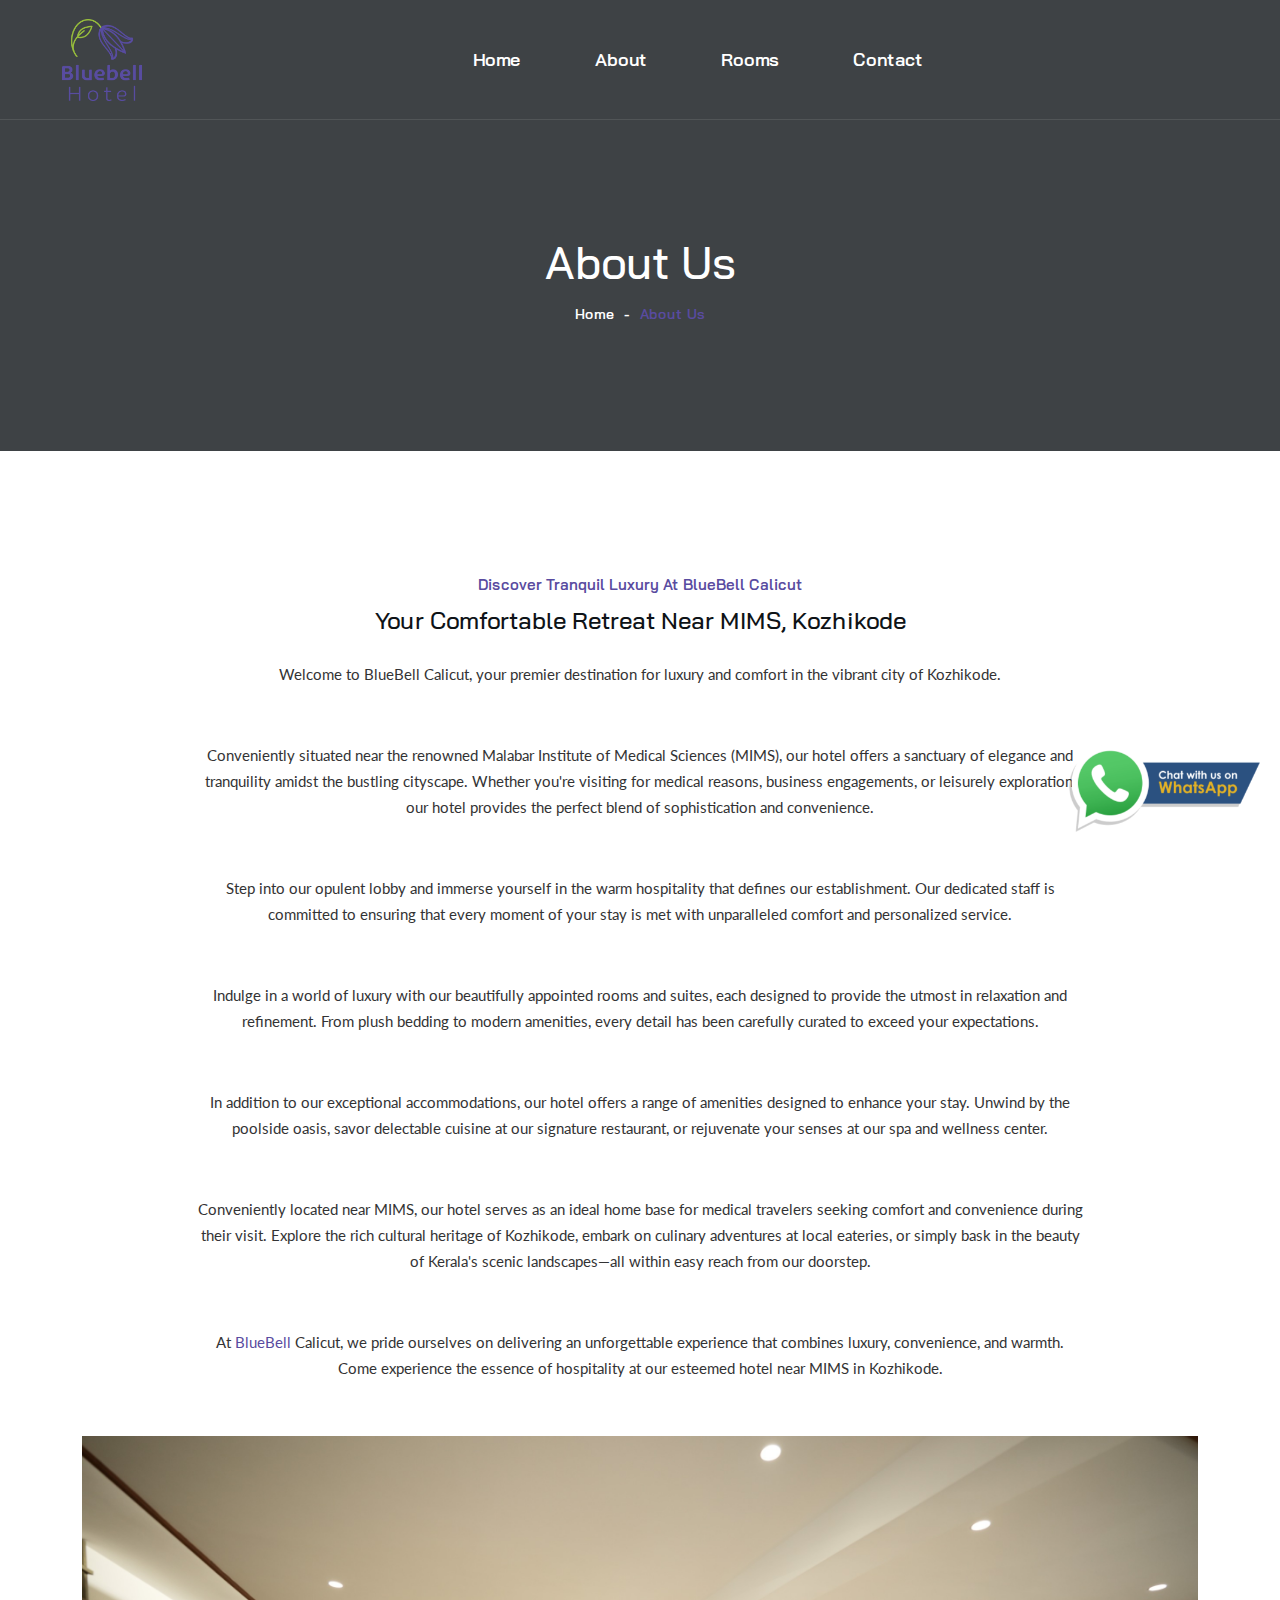
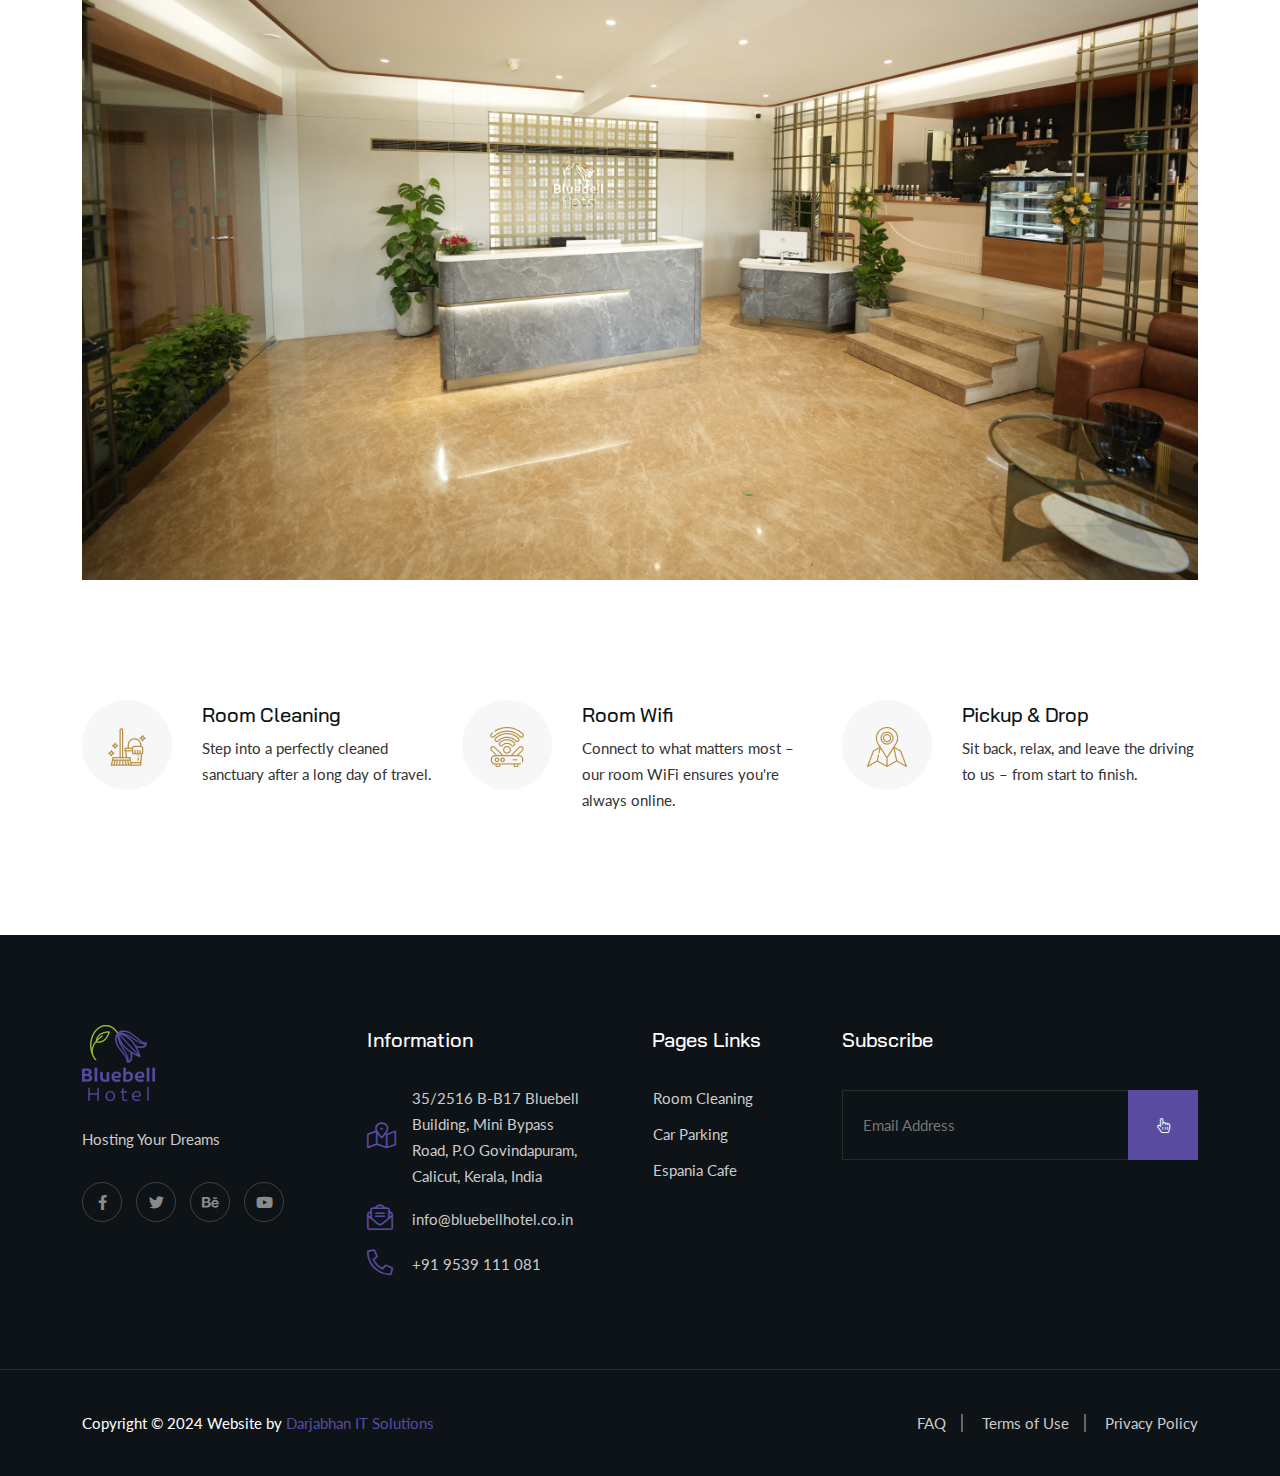
==== about.html @ 41ed352f "googleads" ====
<!DOCTYPE html>
<html lang="en">

<head>
	<!-- Start Meta -->
	<meta charset="UTF-8">
	<meta http-equiv="X-UA-Compatible" content="IE=edge" />
	<meta name="description" content="Hostily - Luxury Hotel Booking HTML5 Template" />
	<meta name="keywords" content="Creative, Digital, multipage, landing, freelancer template" />
	<meta name="author" content="ThemeOri">
	<meta name="viewport" content="width=device-width, initial-scale=1">
	<!-- Title of Site -->
	<title>BlueBell Calicut</title>
	<!-- Favicons -->
	<link rel="icon" type="image/png" href="assets/Images/Logo.png">
	<!-- Bootstrap CSS -->
	<link rel="stylesheet" href="assets/css/bootstrap.min.css">
	<!-- Font Awesome CSS -->
	<link rel="stylesheet" href="assets/css/all.css">
	<!-- Animate CSS -->
	<link rel="stylesheet" href="assets/css/animate.css">
	<!-- Nice Select CSS -->
	<link rel="stylesheet" href="assets/css/nice-select.css">
	<!-- Swiper Bundle CSS -->
	<link rel="stylesheet" href="assets/css/swiper-bundle.min.css">
	<!-- Magnific Popup CSS -->
	<link rel="stylesheet" href="assets/css/magnific-popup.css">
	<!-- Mean Menu CSS -->
	<link rel="stylesheet" href="assets/css/meanmenu.min.css">
	<!-- Custom CSS -->
	<link rel="stylesheet" href="assets/sass/style.css">
</head>

<body>
	<!-- Preloader start -->
	<div class="theme-loader">
		<div class="spinner">
			<div class="double-bounce1"></div>
			<div class="double-bounce2"></div>
		</div>
	</div>
	<!-- Preloader end -->
	<!-- Header Area Start -->
	<div class="header__sticky one">
		<div class="header__area page">
			<div class="container custom__container">
				<div class="header__area-menubar">
					<div class="header__area-menubar-left">
						<div class="header__area-menubar-left-logo">
							<a href="index.html"><img src="assets/Images/BLUEBELL HOTEL LOGO - FINAL.png" width="80px" alt=""></a>
							<div class="responsive-menu"></div>
						</div>
					</div>
					<div class="header__area-menubar-right">
						<div class="header__area-menubar-right-menu menu-responsive">						
							<ul id="mobilemenu">
								<li><a href="index.html">Home</a></li>
								<li><a href="about.html">About</a></li>
								<li><a href="room-style.html">Rooms</a></li>
								<li><a href="contact.html">Contact</a></li>
								
								<!-- <li class="menu-item-has-children"><a href="#">Pages</a>

									<ul class="sub-menu">
										<li><a href="about.html">About</a></li>
										<li><a href="services-team.html">Team</a></li>
										<li><a href="services-details.html">Services Details</a></li>
										<li><a href="coming-soon.html">Coming Soon</a></li>
									</ul>
								</li>
								<li class="menu-item-has-children"><a href="#">Room</a>
									<ul class="sub-menu">
										<li><a href="room-style.html">Room Style</a></li>
										<li><a href="room-modern.html">Room Modern</a></li>
										<li><a href="room-list.html">Room List</a></li>
										<li><a href="room-details.html">Room Details</a></li>
									</ul>
								</li> -->
								<!-- <li class="menu-item-has-children"><a href="#">Blog</a>
									<ul class="sub-menu">
										<li><a href="blog-grid.html">Blog Grid</a></li>
										<li><a href="blog-standard.html">Blog Standard</a></li>
										<li><a href="blog-details.html">Blog Details</a></li>
									</ul>
								</li> -->
							</ul>
						</div>
					</div>
					<div class="header__area-menubar-right-box">
						<!-- <div class="header__area-menubar-right-box-btn">
							<a class="theme-btn" href="contact.html">Book Now<i class="fal fa-long-arrow-right"></i></a>
						</div> -->
					</div>
				</div>
			</div>
		</div>
	</div>
	<!-- Header Area End -->
	<!-- Page Banner Start -->
	<div class="page__banner" data-background="assets/BlueBellImage/beverage.jpg">
		<div class="container">
			<div class="row">
				<div class="col-xl-12">
					<div class="page__banner-title">
						<h1>About Us</h1>
						<div class="page__banner-title-menu">
							<ul>
								<li><a href="index.html">Home</a></li>
								<li><span>-</span>About Us</li>
							</ul>
						</div>
					</div>
				</div>
			</div>
		</div>
	</div>
	<!-- Page Banner End -->
	<!-- Company Offers Start -->
	<div class="offers__area section-padding">
		<div class="container">
			<div class="row">
				<div class="col-xl-12">
					<div class="offers__area-title">
						<span class="subtitle__one">Discover Tranquil Luxury at BlueBell Calicut</span>
						<h4 class="pb-4">Your Comfortable Retreat Near MIMS, Kozhikode</h4>
						<p> Welcome to BlueBell Calicut, your premier destination for luxury and comfort in the vibrant
							city
							of Kozhikode.
						</p>
						<p>
							Conveniently situated near the renowned Malabar Institute of Medical Sciences (MIMS), our
							hotel offers a sanctuary of elegance and tranquility amidst the bustling cityscape. Whether
							you're visiting for medical reasons, business engagements, or leisurely exploration, our
							hotel provides the perfect blend of sophistication and convenience.
						</p>

						<p>
							Step into our opulent lobby and immerse yourself in the warm hospitality that defines our
							establishment. Our dedicated staff is committed to ensuring that every moment of your stay
							is met with unparalleled comfort and personalized service.
						</p>

						<p>

							Indulge in a world of luxury with our beautifully appointed rooms and suites, each designed
							to provide the utmost in relaxation and refinement. From plush bedding to modern amenities,
							every detail has been carefully curated to exceed your expectations.
						</p>

						<p>
							In addition to our exceptional accommodations, our hotel offers a range of amenities
							designed to enhance your stay. Unwind by the poolside oasis, savor delectable cuisine at our
							signature restaurant, or rejuvenate your senses at our spa and wellness center.
						</p>

						<p>
							Conveniently located near MIMS, our hotel serves as an ideal home base for medical travelers
							seeking comfort and convenience during their visit. Explore the rich cultural heritage of
							Kozhikode, embark on culinary adventures at local eateries, or simply bask in the beauty of
							Kerala's scenic landscapes—all within easy reach from our doorstep.
						</p>

						<p>
							At <span style="color: #594ba0;">BlueBell </span>Calicut, we pride ourselves on delivering an unforgettable experience that combines
							luxury, convenience, and warmth. Come experience the essence of hospitality at our esteemed
							hotel near MIMS in Kozhikode.
						</p>

					</div>
				</div>
			</div>
			<div class="row">
				<div class="col-xl-12">
					<div class="offers__area-image">
						<img class="img__full1" src="assets/BlueBellImage/espaniacafe3.jpeg" width="50%" height="" alt="">
					</div>
				</div>
			</div>
		</div>
	</div>
	<!-- Company Offers End -->
	<!-- Services Two Start -->
	<div class="services__two">
		<div class="container">
			<div class="row">
				<div class="col-xl-4 col-lg-4 col-md-6 col-sm-6 lg-mb-30">
					<div class="services__area-item">
						<div class="services__area-item-icon">
							<img src="assets/img/icon/cleaning.png" alt="">
						</div>
						<div class="services__area-item-content">
							<h5><a href="#">Room Cleaning</a></h5>
							<p>Step into a perfectly cleaned sanctuary after a long day of travel.</p>
						</div>
					</div>
				</div>
				<div class="col-xl-4 col-lg-4 col-md-6 col-sm-6 sm-mb-30">
					<div class="services__area-item">
						<div class="services__area-item-icon">
							<img src="assets/img/icon/wifi.png" alt="">
						</div>
						<div class="services__area-item-content">
							<h5><a href="#">Room Wifi</a></h5>
							<p>Connect to what matters most – our room WiFi ensures you're always online.</p>
						</div>
					</div>
				</div>
				<div class="col-xl-4 col-lg-4 col-md-6 col-sm-6">
					<div class="services__area-item">
						<div class="services__area-item-icon">
							<img src="assets/img/icon/location.png" alt="">
						</div>
						<div class="services__area-item-content">
							<h5><a href="#">Pickup & Drop</a></h5>
							<p>Sit back, relax, and leave the driving to us – from start to finish.</p>
						</div>
					</div>
				</div>
			</div>
		</div>
	</div>
	<!-- Services Two End -->
	<!-- Gallery Area Start -->
	<div class="gallery__area section-padding p-5 overflow-hidden">
		<div class="container-fluid p-0">
			<div class="row">
				<div class="col-sm-4 sm-mb-10">
					<div class="gallery__area-item">
						<a class="img-popup" href="assets/BlueBellImage/espania.jpg"><img class="img__full"
								src="assets/BlueBellImage/espania.jpg" alt=""></a>
					</div>
				</div>
				<div class="col-sm-4 sm-mb-10">
					<div class="gallery__area-item">
						<a class="img-popup" href="assets/BlueBellImage/bev1.JPG"><img class="img__full"
								src="assets/BlueBellImage/bev1.JPG" alt=""></a>
					</div>
				</div>
				<div class="col-sm-4 sm-mb-10">
					<div class="gallery__area-item">
						<a class="img-popup" href="assets/BlueBellImage/esp.JPG"><img class="img__full"
								src="assets/BlueBellImage/esp.JPG" alt=""></a>
					</div>
				</div>
			
			</div>
		</div>
	</div>
	<!-- Gallery Area End -->
	<!-- Team Area Start -->
	<!-- <div class="team__area section-padding">
		<div class="container">
			<div class="row mb-60">
				<div class="col-xl-12">
					<div class="team__area-title">
						<span class="subtitle__one">Our Exprt Meamber</span>
						<h2>Expert Our Services man</h2>
					</div>
				</div>
			</div>
			<div class="row justify-content-center">
				<div class="col-xl-4 col-lg-4 col-md-6 lg-mb-30">
					<div class="team__area-item">
						<div class="team__area-item-image">
							<img src="assets/img/team/team-1.jpg" alt="">
							<div class="team__area-item-image-overlay">
								<div class="team__area-item-image-overlay-social">
									<ul>
										<li><a href="#"><i class="fab fa-facebook-f"></i></a>
										</li>
										<li><a href="#"><i class="fab fa-twitter"></i></a>
										</li>
										<li><a href="#"><i class="fab fa-behance"></i></a>
										</li>
										<li><a href="#"><i class="fab fa-youtube"></i></a>
										</li>
									</ul>
								</div>
								<div class="team__area-item-image-overlay-content">
									<h5>Michelle yeoh</h5>
									<span>Services man</span>
								</div>
							</div>
						</div>
					</div>
				</div>
				<div class="col-xl-4 col-lg-4 col-md-6 md-mb-30">
					<div class="team__area-item">
						<div class="team__area-item-image">
							<img src="assets/img/team/team-2.jpg" alt="">
							<div class="team__area-item-image-overlay">
								<div class="team__area-item-image-overlay-social">
									<ul>
										<li><a href="#"><i class="fab fa-facebook-f"></i></a>
										</li>
										<li><a href="#"><i class="fab fa-twitter"></i></a>
										</li>
										<li><a href="#"><i class="fab fa-behance"></i></a>
										</li>
										<li><a href="#"><i class="fab fa-youtube"></i></a>
										</li>
									</ul>
								</div>
								<div class="team__area-item-image-overlay-content">
									<h5>David Fincher</h5>
									<span>Services man</span>
								</div>
							</div>
						</div>
					</div>
				</div>
				<div class="col-xl-4 col-lg-4 col-md-6">
					<div class="team__area-item">
						<div class="team__area-item-image">
							<img src="assets/img/team/team-3.jpg" alt="">
							<div class="team__area-item-image-overlay">
								<div class="team__area-item-image-overlay-social">
									<ul>
										<li><a href="#"><i class="fab fa-facebook-f"></i></a>
										</li>
										<li><a href="#"><i class="fab fa-twitter"></i></a>
										</li>
										<li><a href="#"><i class="fab fa-behance"></i></a>
										</li>
										<li><a href="#"><i class="fab fa-youtube"></i></a>
										</li>
									</ul>
								</div>
								<div class="team__area-item-image-overlay-content">
									<h5>Michelle Reis</h5>
									<span>Services man</span>
								</div>
							</div>
						</div>
					</div>
				</div>
			</div>
		</div>
	</div> -->
	<!-- Team Area End -->
	<!-- Footer Area Start -->
	<div class="footer__area">
		<div class="container">
			<div class="row">
				<div class="col-xl-3 col-lg-3 col-md-6 col-sm-6 sm-mb-30">
					<div class="footer__area-widget">
						<div class="footer__area-widget-about">
							<div class="footer__area-widget-about-logo">
								<a href="index.html"><img src="assets/Images/bluebell_hotel_logo_final (2).png"
										alt=""></a>
							</div>
							<p>Hosting Your Dreams
							</p>
							<div class="footer__area-widget-about-social">
								<ul>
									<li><a href="#"><i class="fab fa-facebook-f"></i></a>
									</li>
									<li><a href="#"><i class="fab fa-twitter"></i></a>
									</li>
									<li><a href="#"><i class="fab fa-behance"></i></a>
									</li>
									<li><a href="#"><i class="fab fa-youtube"></i></a>
									</li>
								</ul>
							</div>
						</div>
					</div>
				</div>
				<div class="col-xl-3 col-lg-3 col-md-6 col-sm-6 lg-mb-30">
					<div class="footer__area-widget">
						<h5>Information</h5>
						<div class="footer__area-widget-contact">
							<div class="footer__area-widget-contact-item">
								<div class="footer__area-widget-contact-item-icon">
									<i class="fal fa-map-marked-alt"></i>
								</div>
								<div class="footer__area-widget-contact-item-content">
									<span><a href="#">35/2516 B-B17 Bluebell Building, Mini Bypass Road, P.O Govindapuram,
										Calicut, Kerala, India </a></span>
								</div>
							</div>
							<div class="footer__area-widget-contact-item">
								<div class="footer__area-widget-contact-item-icon">
									<i class="fal fa-envelope-open-text"></i>
								</div>
								<div class="footer__area-widget-contact-item-content">
									<span><a href="mailto:help.info@gamil.com">info@bluebellhotel.co.in</a></span>
								</div>
							</div>
							<div class="footer__area-widget-contact-item">
								<div class="footer__area-widget-contact-item-icon">
									<i class="fal fa-phone-alt"></i>
								</div>
								<div class="footer__area-widget-contact-item-content">
									<span><a href="tel:+91 9539 111 081">+91 9539 111 081</a></span>
								</div>
							</div>
						</div>
					</div>
				</div>
				<div class="col-xl-2 col-lg-2 col-md-5 col-sm-4 sm-mb-30">
					<div class="footer__area-widget">
						<h5>Pages Links</h5>
						<div class="footer__area-widget-menu">
							<ul>
								<li><a href=""><i class="fal fa-angle-double-right"></i>Room
										Cleaning</a></li>
								<li><a href=""><i class="fal fa-angle-double-right"></i>Car
										Parking</a></li>
								<li><a href=""><i class="fal fa-angle-double-right"></i>Espania Cafe
										</a></li>
							</ul>
						</div>
					</div>
				</div>
				<div class="col-xl-4 col-lg-4 col-md-7 col-sm-8">
					<div class="footer__area-widget">
						<h5>Subscribe</h5>
						<div class="footer__area-widget-subscribe">
							<form action="#">
								<input type="text" name="email" placeholder="Email Address" required="">
								<button type="submit"><i class="fal fa-hand-pointer"></i></button>
							</form>
						</div>
					</div>
				</div>
			</div>
		</div>
		<div class="copyright__area">
			<div class="container">
				<div class="row align-items-center">
					<div class="col-xl-6 col-lg-6 col-md-7 md-mb-10">
						<div class="copyright__area-left md-t-center">
							<p>Copyright © 2024 <a href="https://themeforest.net/user/themeori/portfolio"></a>
								Website by <a href="index.html">Darjabhan IT Solutions</a></p>
						</div>
					</div>
					<div class="col-xl-6 col-lg-6 col-md-5">
						<div class="copyright__area-right t-right md-t-center">
							<ul>
								<li><a href="#">FAQ</a></li>
								<li><a href="#">Terms of Use</a></li>
								<li><a href="#">Privacy Policy</a></li>
							</ul>
						</div>
					</div>
				</div>
			</div>
		</div>
	</div>
	<!-- Footer Area End -->
	<!--Whatsapp Btn Start-->
	<!-- WhatsApp Button -->
	<a href="https://wa.me/9539111081" target="_blank" class="whatsapp-btn text-end pb-5" id="whatsappBtn">
		<img src="assets/img/icon/whatsapp.png" alt="WhatsApp">
	</a>
	<!--Whatsapp Btn End-->
	<!-- Scroll Btn Start -->
	<div class="scroll-up">
		<svg class="scroll-circle svg-content" width="100%" height="100%" viewBox="-1 -1 102 102">
			<path d="M50,1 a49,49 0 0,1 0,98 a49,49 0 0,1 0,-98" />
		</svg>
	</div>
	<!-- Main JS -->
	<script src="assets/js/jquery-3.6.0.min.js"></script>
	<!-- Bootstrap JS -->
	<script src="assets/js/bootstrap.min.js"></script>
	<!-- Counter Up JS -->
	<script src="assets/js/jquery.counterup.min.js"></script>
	<!-- Popper JS -->
	<script src="assets/js/popper.min.js"></script>
	<!-- Magnific Popup JS -->
	<script src="assets/js/jquery.magnific-popup.min.js"></script>
	<!-- Nice Select JS -->
	<script src="assets/js/jquery.nice-select.min.js"></script>
	<!-- Swiper Bundle JS -->
	<script src="assets/js/swiper-bundle.min.js"></script>
	<!-- Waypoints JS -->
	<script src="assets/js/jquery.waypoints.min.js"></script>
	<!-- Mean Menu JS -->
	<script src="assets/js/jquery.meanmenu.min.js"></script>
	<!-- Isotope JS -->
	<script src="assets/js/isotope.pkgd.min.js"></script>
	<!-- Custom JS -->
	<script src="assets/js/custom.js"></script>
	<script async src="https://www.googletagmanager.com/gtag/js?id=G-JFGZ6PV6GW">
	</script>
	<script>
	  window.dataLayer = window.dataLayer || [];
	  function gtag(){dataLayer.push(arguments);}
	  gtag('js', new Date());
	
	  gtag('config', 'G-JFGZ6PV6GW');
	</script>
</body>

</html>
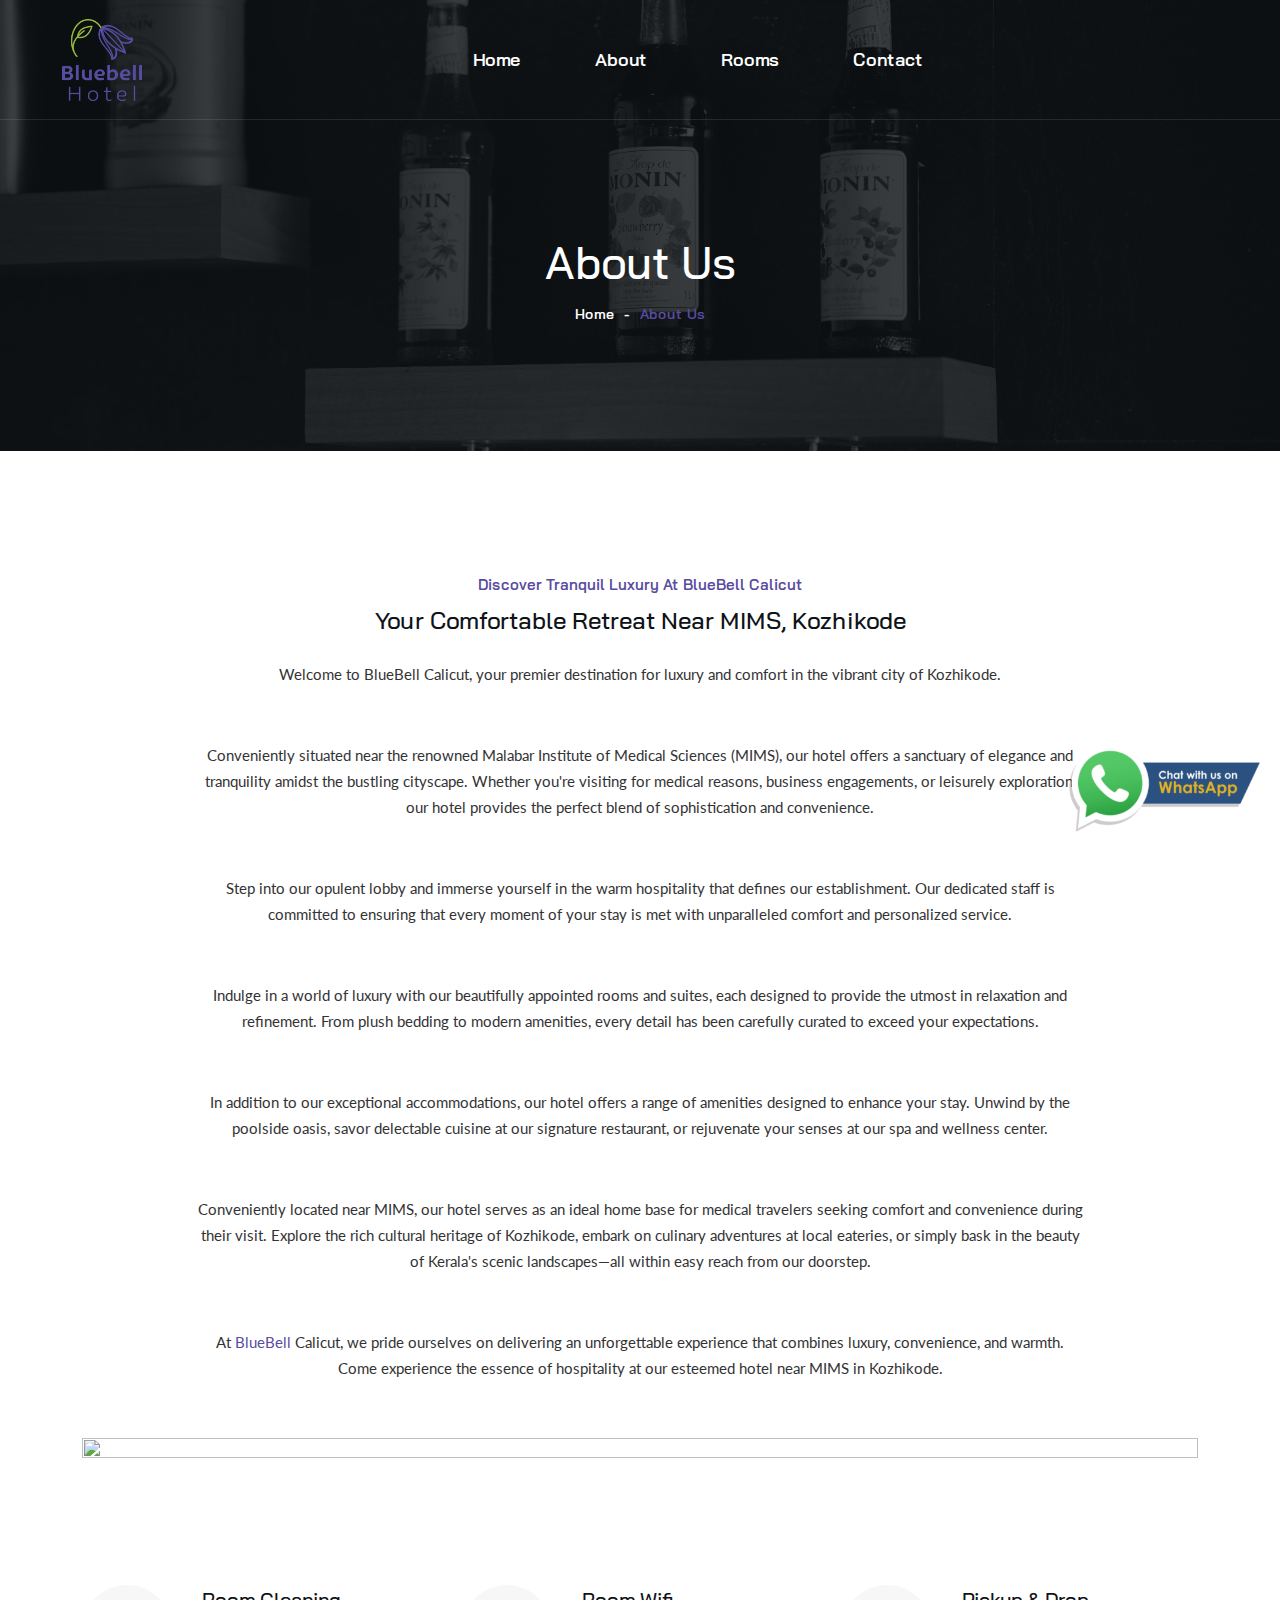
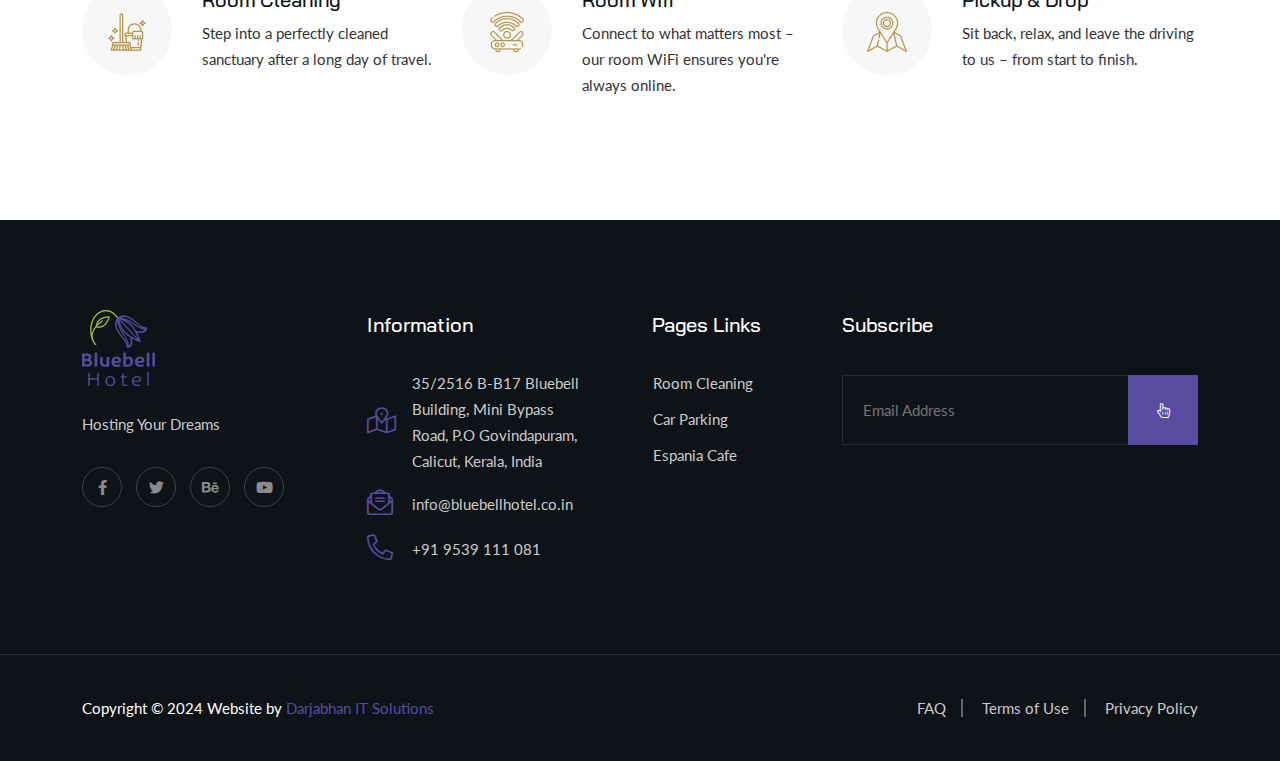
==== commit 02eab971: "changed images" ====
--- a/about.html
+++ b/about.html
@@ -9,6 +9,20 @@
 	<meta name="keywords" content="Creative, Digital, multipage, landing, freelancer template" />
 	<meta name="author" content="ThemeOri">
 	<meta name="viewport" content="width=device-width, initial-scale=1">
+	<meta name="description"
+		content="Welcome to Blue Bell Hotel – a haven of luxury and comfort in Kozhikode. Explore our elegant accommodations, exceptional services, and discover the charm of our vibrant city. Book your stay today!">
+
+	<meta name="keywords" content="Hotel in Kozhikode,Calicut,Hotel in Calicut,Calicut Hotels, Kozhikode Hotels,
+					Calicut Airport, Calicut Railway, Blue Bell Hotel Kozhikode, BlueBellHotel Calicut, Best Hotel,
+					Hygiene,Calicut Beach, Kozhikode Beach,Air India Express, Calicut food, Kozhikoden ,
+					Blue Bell Hotel, Luxury Accommodation, Kozhikode, Hospitality, Comfort, Travel">
+	<meta property="og:url" content="http://bluebellhotel.co.in/">
+	<meta property="og:title" content="Best Hotels in Calicut | Blue Bell Hotel | Hotels in Kozhikode">
+	<meta property="og:site_name" content="Blue Bell Hotel">
+	<link rel="icon" href="" />
+
+
+	<link rel="canonical" href="http://bluebellhotel.co.in/" />
 	<!-- Title of Site -->
 	<title>BlueBell Calicut</title>
 	<!-- Favicons -->
@@ -97,7 +111,7 @@
 	</div>
 	<!-- Header Area End -->
 	<!-- Page Banner Start -->
-	<div class="page__banner" data-background="assets/BlueBellImage/beverage.jpg">
+	<div class="page__banner" data-background="assets/BlueBellImage/beverage-min.JPG">
 		<div class="container">
 			<div class="row">
 				<div class="col-xl-12">
@@ -227,7 +241,7 @@
 				<div class="col-sm-4 sm-mb-10">
 					<div class="gallery__area-item">
 						<a class="img-popup" href="assets/BlueBellImage/espania.jpg"><img class="img__full"
-								src="assets/BlueBellImage/espania.jpg" alt=""></a>
+								src="assets/BlueBellImage/espania.JPG" alt=""></a>
 					</div>
 				</div>
 				<div class="col-sm-4 sm-mb-10">
@@ -494,4 +508,4 @@
 	</script>
 </body>
 
-</html>+</html>
--- a/assets/sass/style.css
+++ b/assets/sass/style.css
@@ -8023,6 +8023,9 @@
 }
 /*# sourceMappingURL=style.css.map */
 
+/*====================================================
+ whatsapp images 
+ =================================================== */
 
 .whatsapp-btn {
   position: fixed;
@@ -8038,4 +8041,74 @@
 
 .whatsapp-btn img {
   width: 30%; /* Adjust width as needed */
-}+}
+
+@media (max-width: 576px) {
+  .whatsapp-btn img {
+    width: 40%; /* Adjust the width for smaller screens */
+  }
+}
+
+/*====================================================
+ home page sliding backround 
+ =================================================== */
+.banner__area {
+    position: relative;
+    overflow: hidden; /* Ensure the gradient overlay covers the entire area */
+}
+
+.banner__area::after {
+    position: absolute;
+    content: '';
+    top: 0;
+    left: 0;
+    width: 100%;
+    height: 100%;
+    background: -webkit-gradient(linear, left top, left bottom, from(var(--black)), to(rgba(14, 19, 23, 0)));
+    background: linear-gradient(180deg, var(--black) 0%, rgba(14, 19, 23, 0) 100%);
+    z-index: -1; /* Place the overlay behind other content */
+}
+
+.sliding-background {
+    position: absolute;
+    top: 0;
+    left: 0;
+    width: 100%;
+    height: 100%;
+    overflow: hidden;
+    z-index: -2; /* Ensure the sliding background is behind the overlay */
+}
+
+
+
+.sliding-background img.active {
+    opacity: 1;
+    z-index: -1; /* Ensure the active image is above the overlay */
+}
+
+.sliding-background img {
+  position: absolute;
+  top: 0;
+  left: 50%;
+  transform: translateX(-50%); /* Center the images horizontally */
+  width: 100%; /* Set width to 100% of its container */
+  height: 100%; /* Allow height to adjust accordingly */
+  opacity: 0;
+  transition: opacity 1s ease-in-out;
+}
+
+@media (max-width: 576px) {
+  .sliding-background img {
+      height: 100vh; /* Allow height to adjust accordingly */
+      width: 768px; /* Set width to its original size on smaller screens */
+      max-width: none;
+  }
+}
+
+@keyframes slide {
+    0% {left: 0;}
+    100% {left: -100%;}
+}
+
+
+
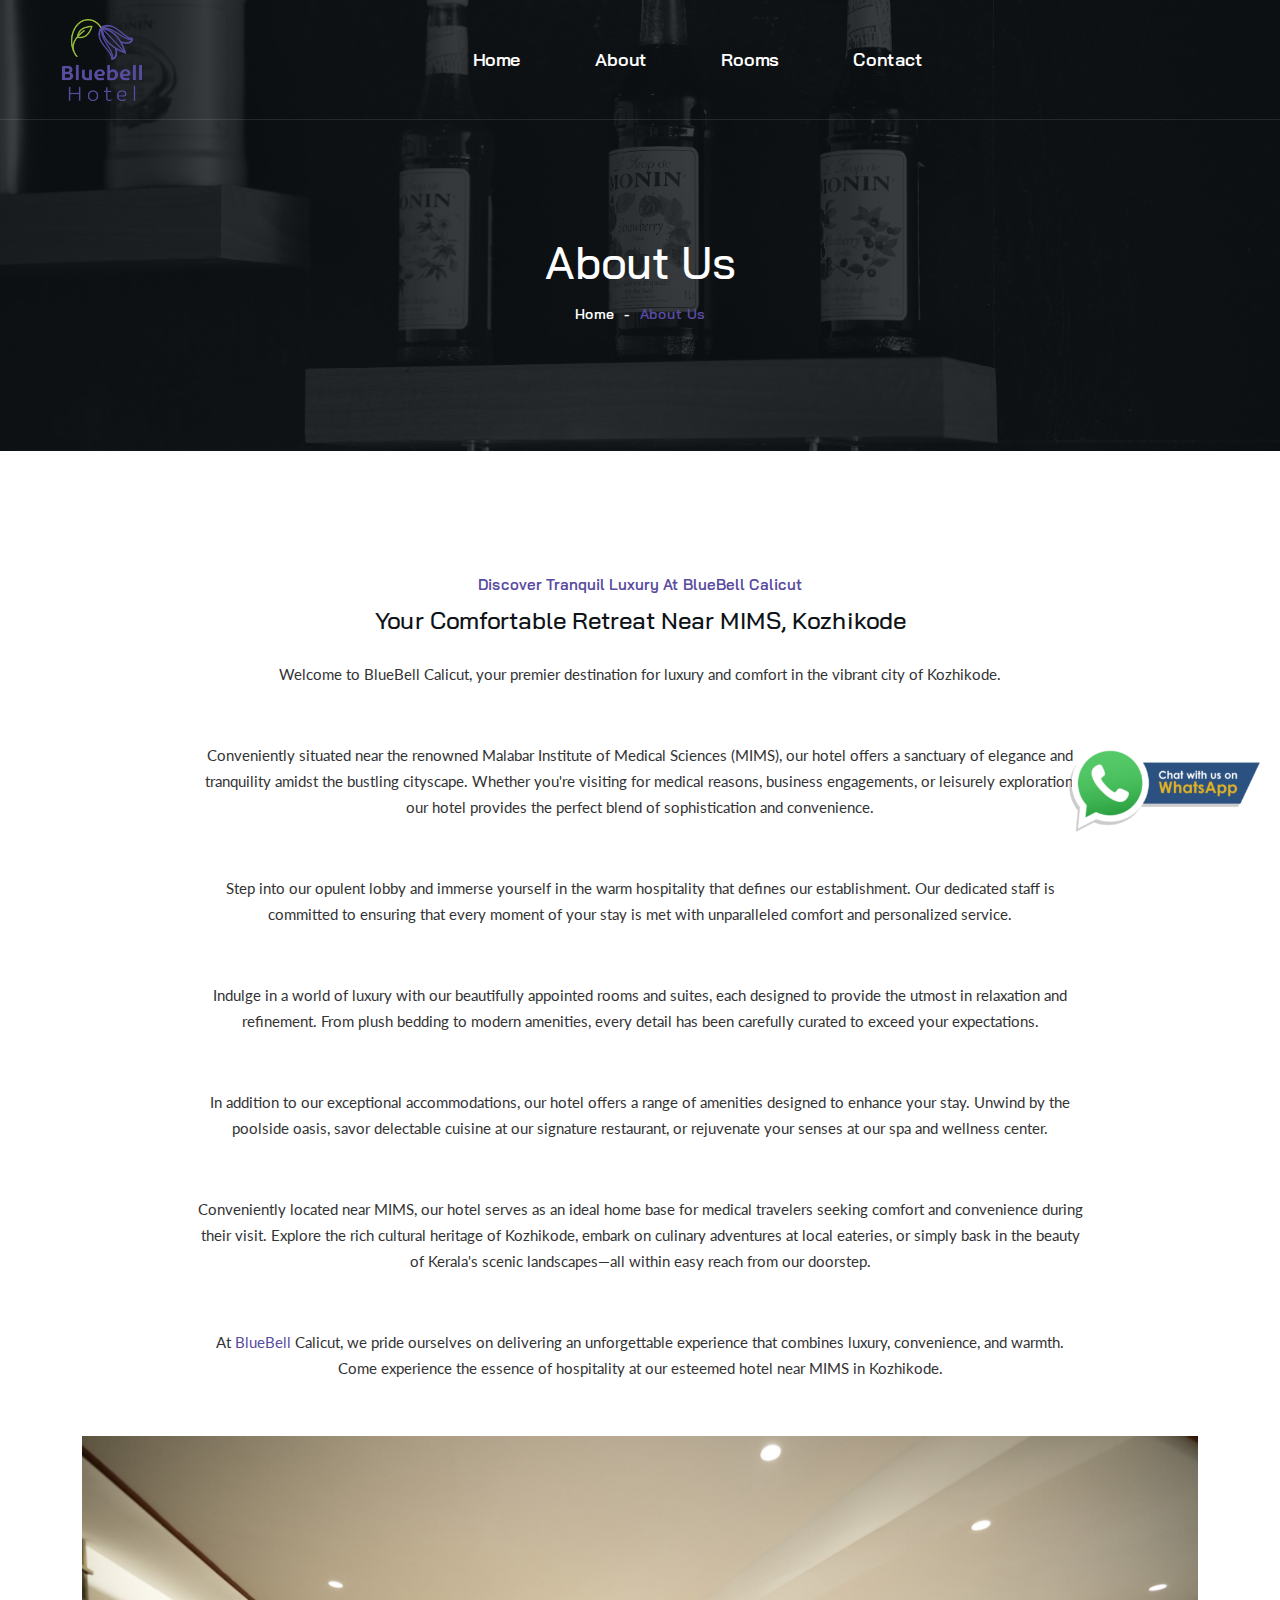
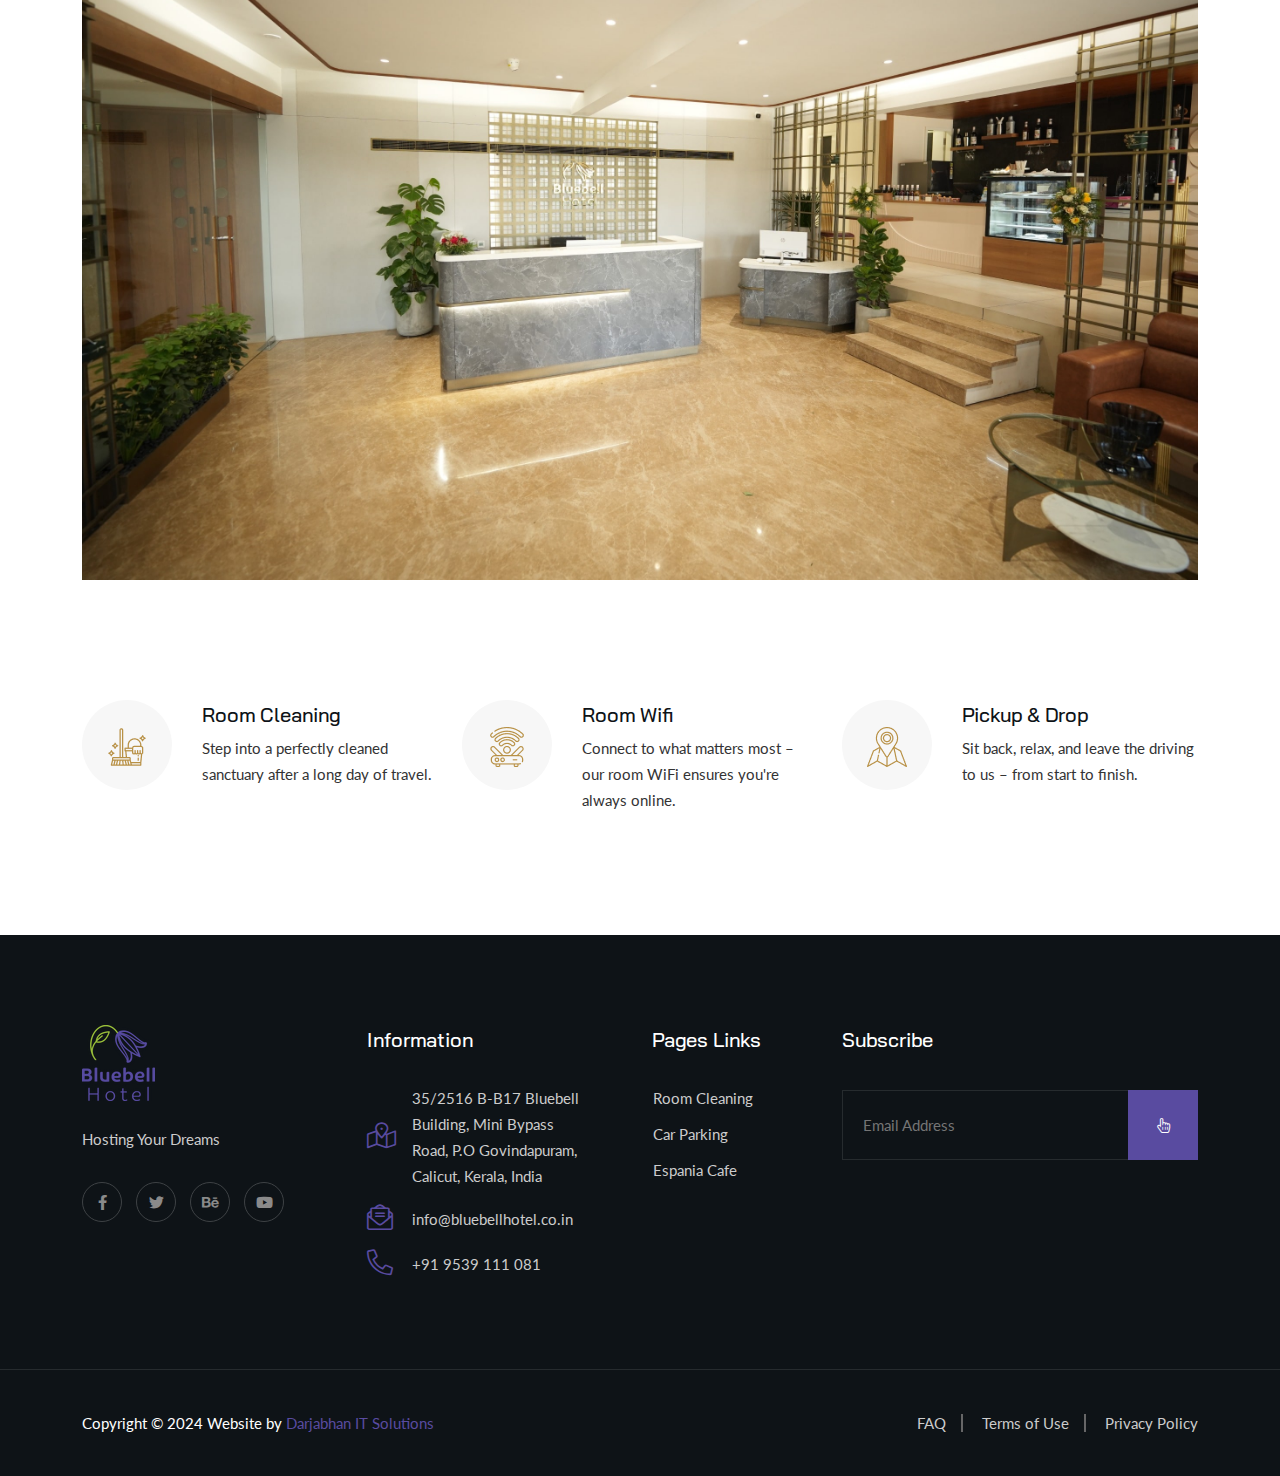
==== commit 01c54bd1: "changes" ====
--- a/about.html
+++ b/about.html
@@ -186,7 +186,7 @@
 			<div class="row">
 				<div class="col-xl-12">
 					<div class="offers__area-image">
-						<img class="img__full1" src="assets/BlueBellImage/espaniacafe3.jpeg" width="50%" height="" alt="">
+						<img class="img__full1" src="assets/BlueBellImage/espaniacafe3-min.jpeg" width="50%" height="" alt="">
 					</div>
 				</div>
 			</div>
